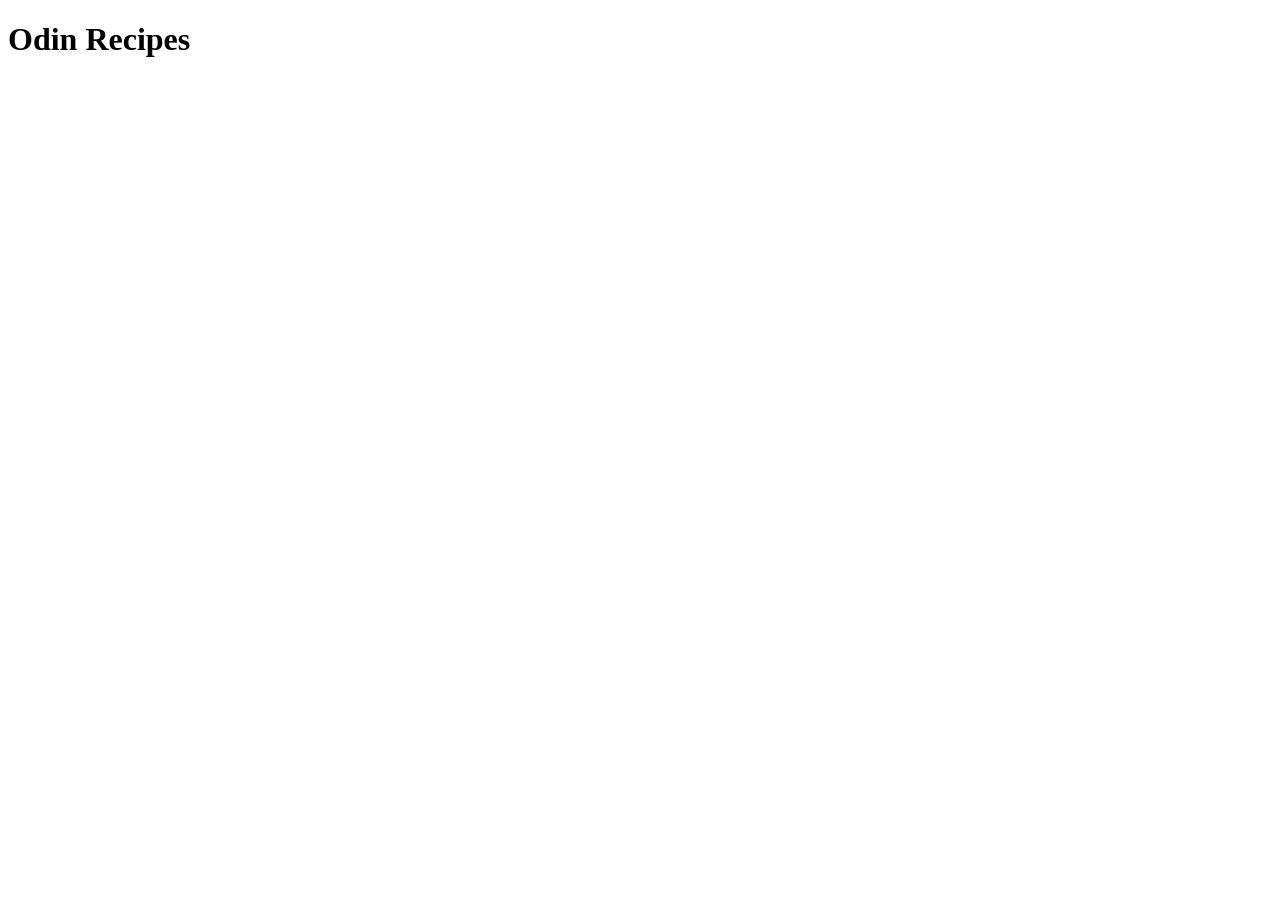
==== index.html @ 5d13a15f "Create index.html Initializing project with index.html and adding boilerplate code and h1 heading" ====
<!DOCTYPE html>
<html lang="en">
<head>
    <meta charset="UTF-8">
    <meta name="viewport" content="width=device-width, initial-scale=1.0">
    <title>odin-recipes</title>
</head>
<body>
    <h1>Odin Recipes</h1>
</body>
</html>
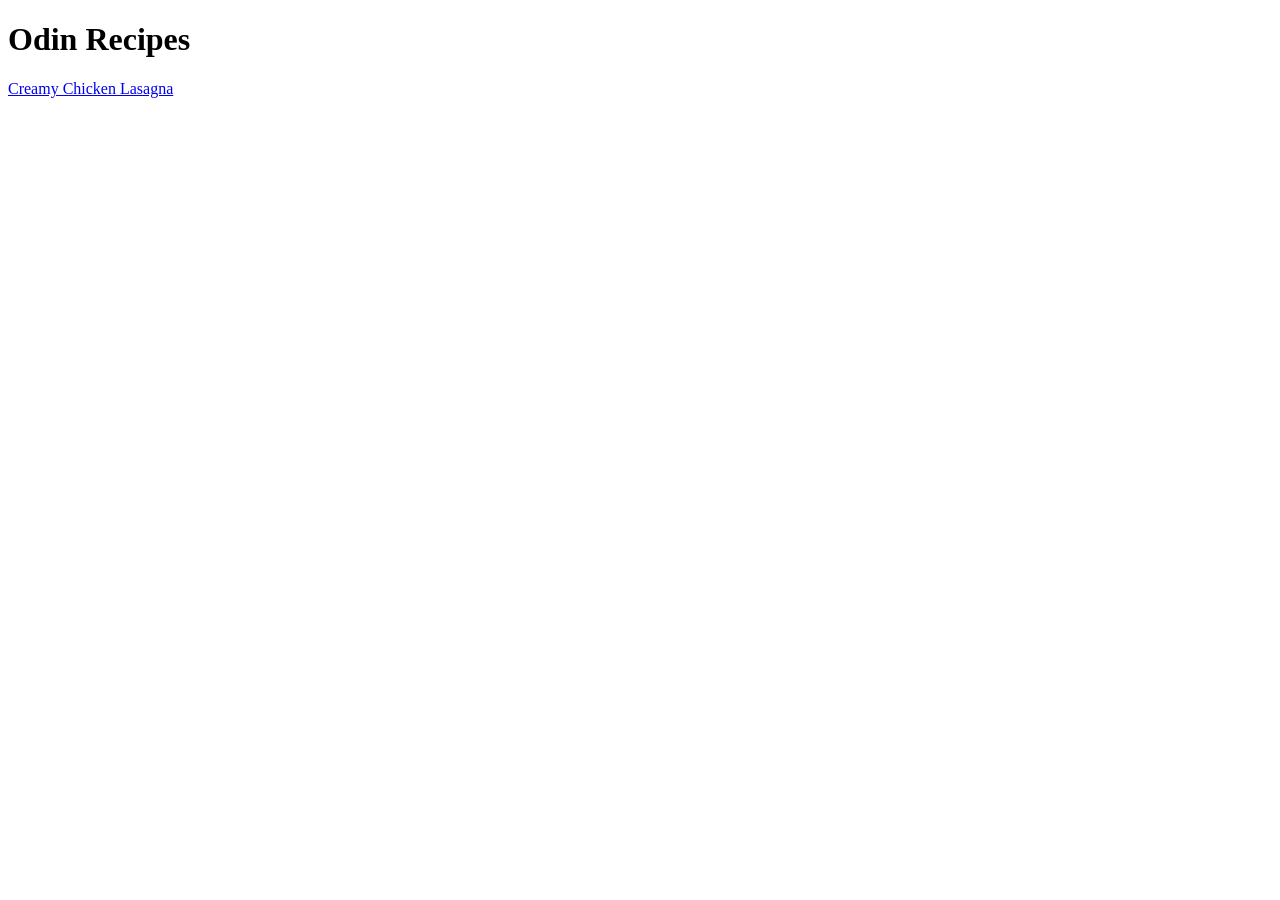
==== commit e0603dec: "Link Creamy Chicken Lasagna to Home Added link to Creamy Chicken Lasagna in index and added link to " ====
--- a/index.html
+++ b/index.html
@@ -7,5 +7,6 @@
 </head>
 <body>
     <h1>Odin Recipes</h1>
+    <a href="./recipes/lasagna.html">Creamy Chicken Lasagna</a>
 </body>
 </html>
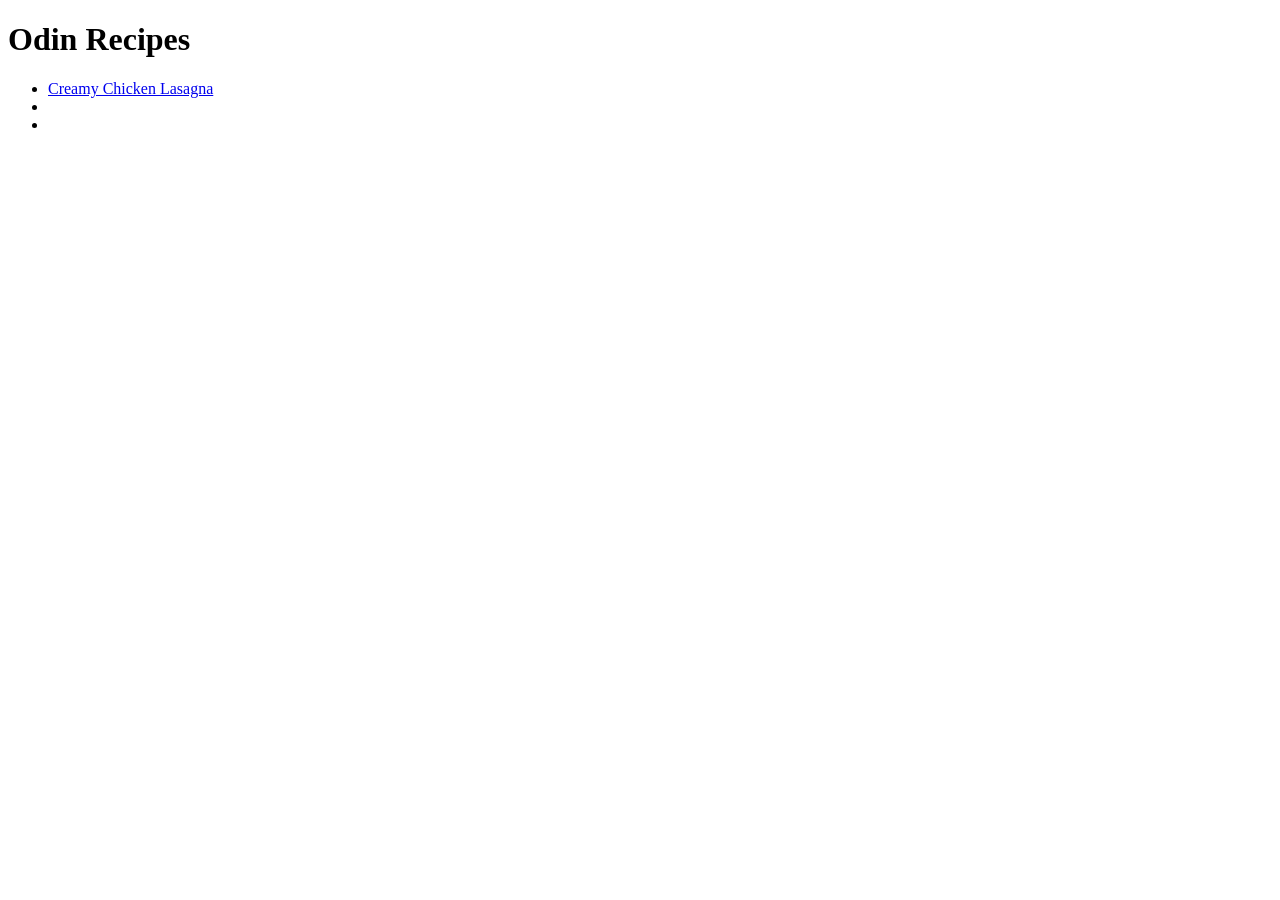
==== commit c1bde05f: "Add Creamy Chicken Lasagna content Added an image with description of recipe, an unordered list of i" ====
--- a/index.html
+++ b/index.html
@@ -7,6 +7,10 @@
 </head>
 <body>
     <h1>Odin Recipes</h1>
-    <a href="./recipes/lasagna.html">Creamy Chicken Lasagna</a>
+    <ul>
+        <li><a href="./recipes/lasagna.html">Creamy Chicken Lasagna</a></li>
+        <li></li>
+        <li></li>
+    </ul>
 </body>
 </html>
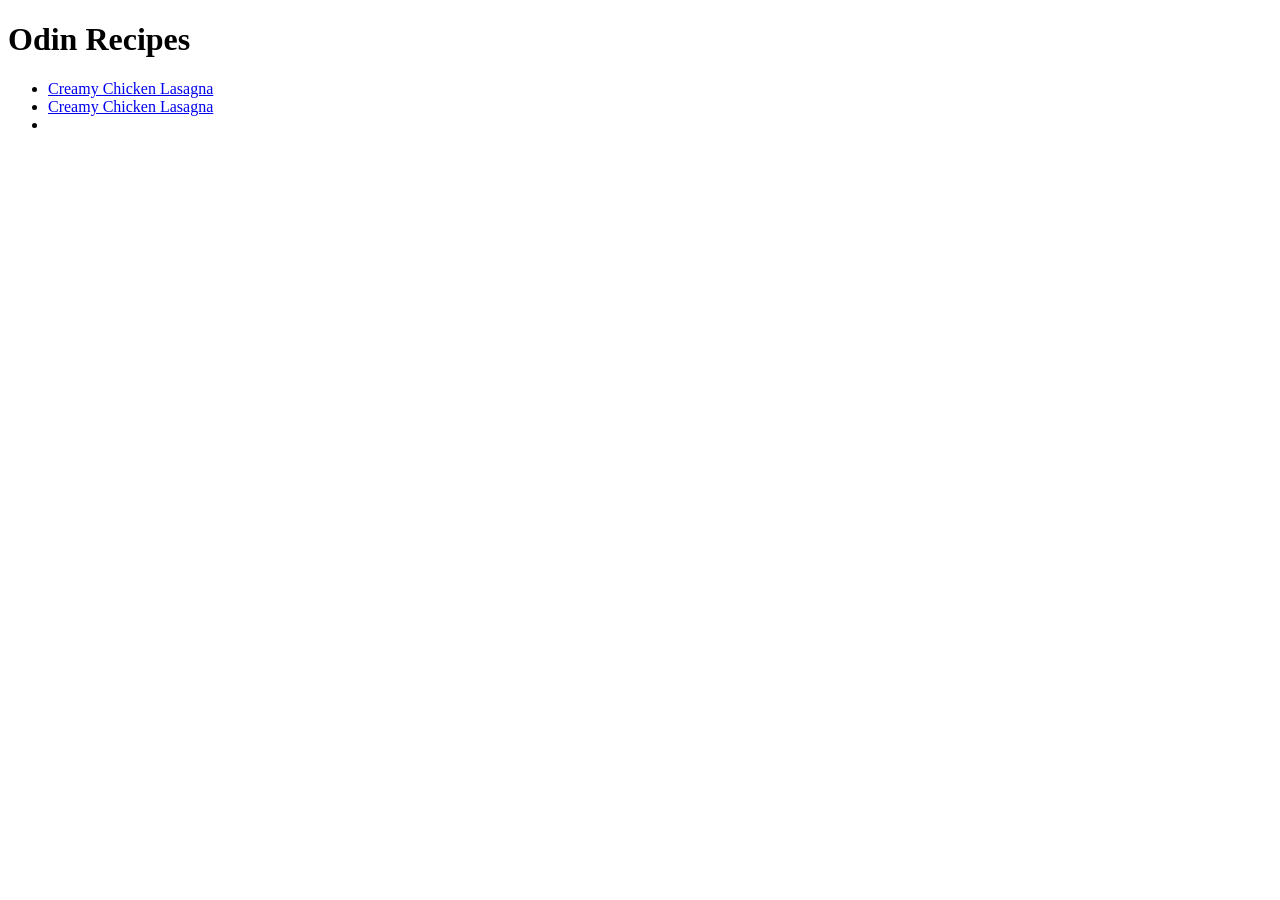
==== commit aac271a8: "Add Sandwich recipe page Added sandwich.html in recipes folder with boiler plate and link to home an" ====
--- a/index.html
+++ b/index.html
@@ -9,7 +9,7 @@
     <h1>Odin Recipes</h1>
     <ul>
         <li><a href="./recipes/lasagna.html">Creamy Chicken Lasagna</a></li>
-        <li></li>
+        <li><a href="./recipes/sandwich.html">Creamy Chicken Lasagna</a></li>
         <li></li>
     </ul>
 </body>
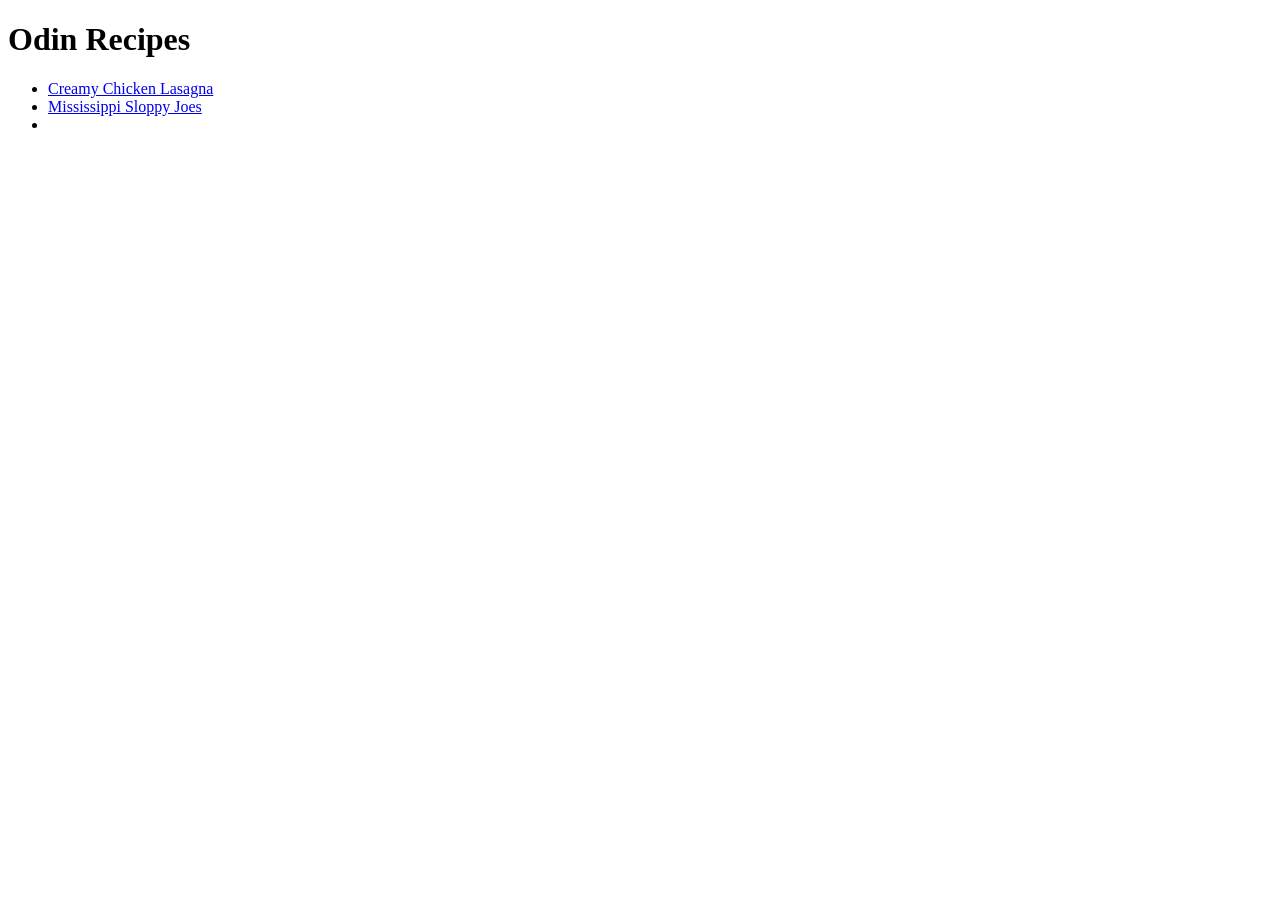
==== commit ee5ecf2e: "Add Mississippi Sloppy Joes content Added an image with description of recipe, an unordered list of " ====
--- a/index.html
+++ b/index.html
@@ -9,7 +9,7 @@
     <h1>Odin Recipes</h1>
     <ul>
         <li><a href="./recipes/lasagna.html">Creamy Chicken Lasagna</a></li>
-        <li><a href="./recipes/sandwich.html">Creamy Chicken Lasagna</a></li>
+        <li><a href="./recipes/sandwich.html">Mississippi Sloppy Joes</a></li>
         <li></li>
     </ul>
 </body>
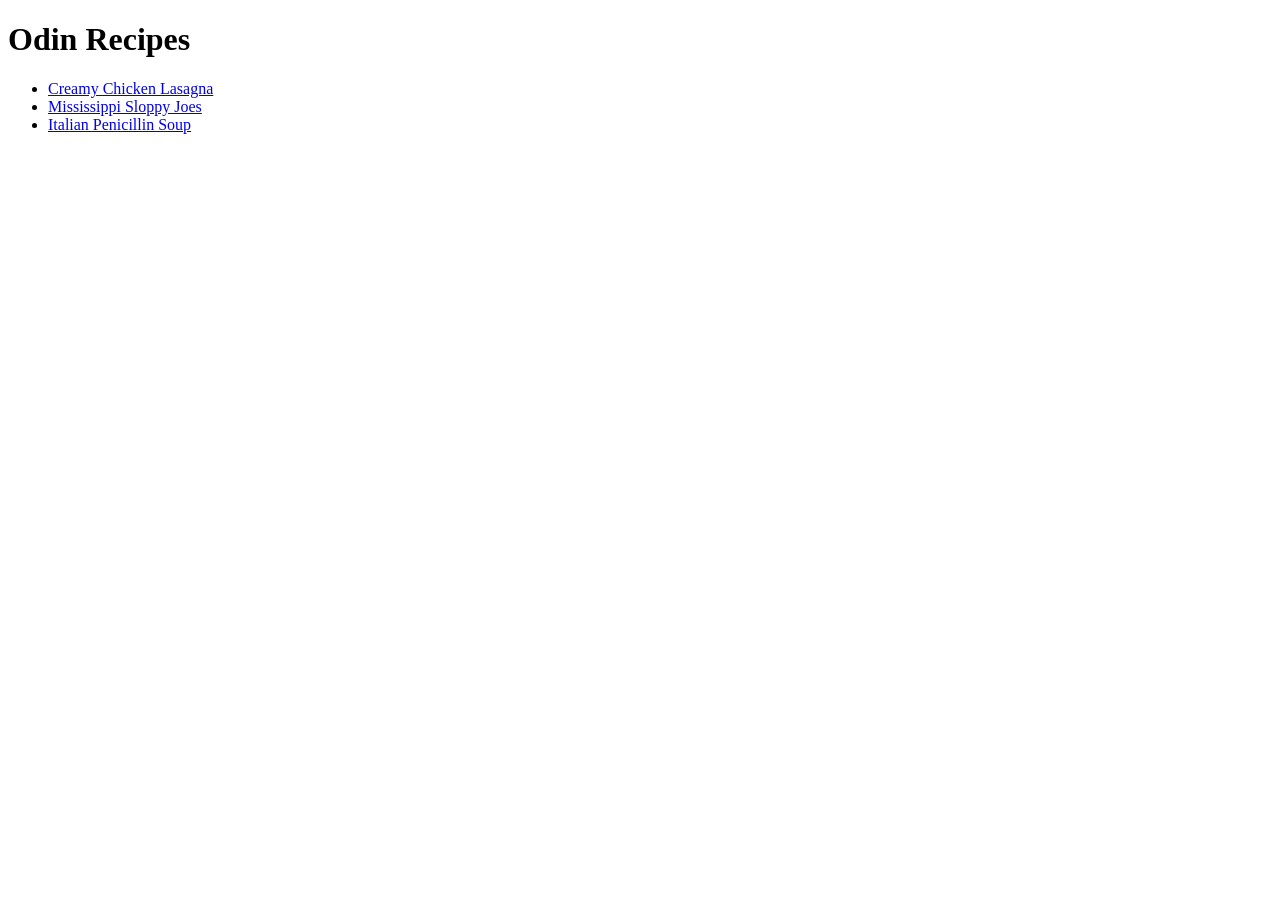
==== commit 8eb9fc5f: "Add Soup recipe page Added soup.html in recipes folder with boilerplate and link to home and heading" ====
--- a/index.html
+++ b/index.html
@@ -10,7 +10,7 @@
     <ul>
         <li><a href="./recipes/lasagna.html">Creamy Chicken Lasagna</a></li>
         <li><a href="./recipes/sandwich.html">Mississippi Sloppy Joes</a></li>
-        <li></li>
+        <li><a href="./recipes/soup.html">Italian Penicillin Soup</a></li>
     </ul>
 </body>
 </html>
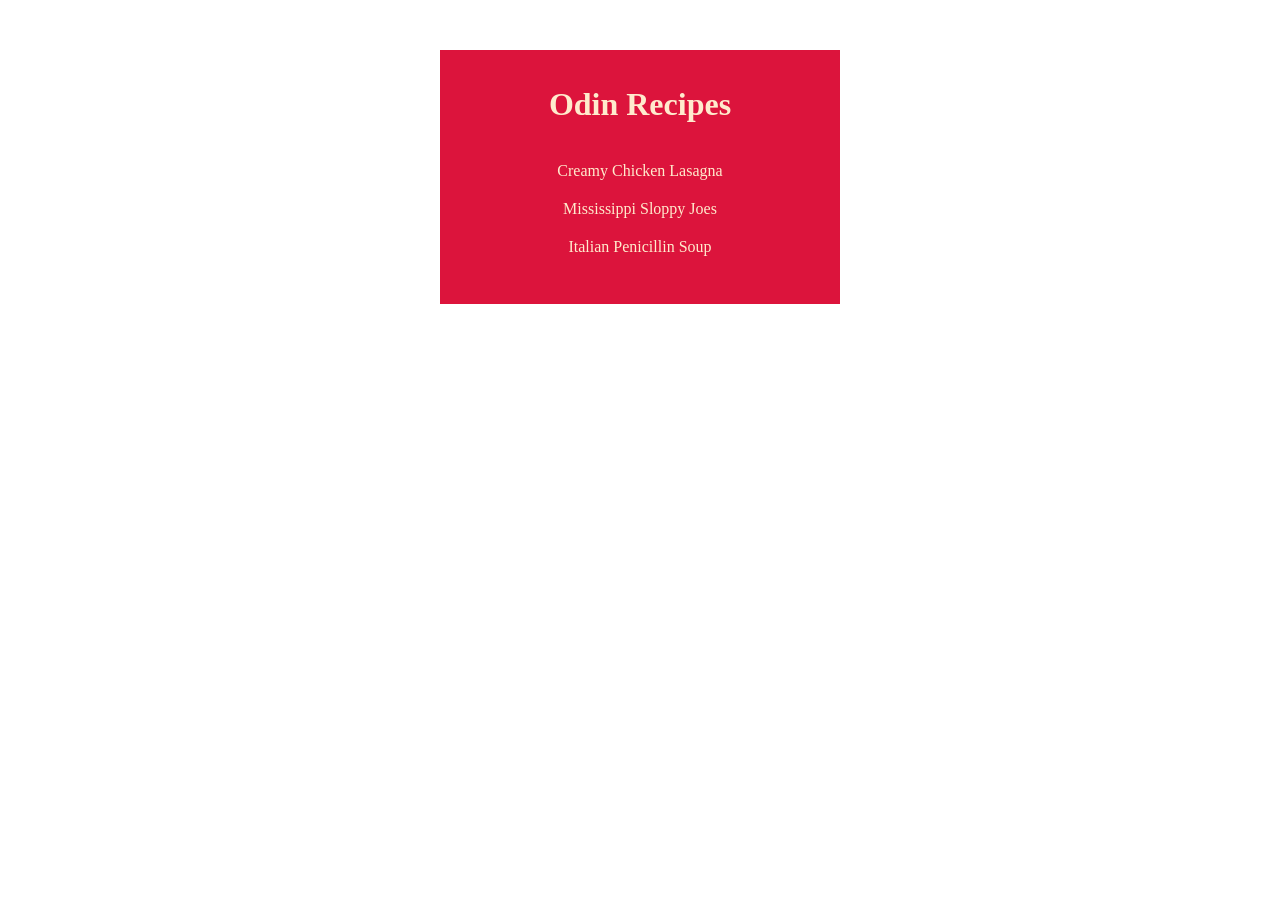
==== commit 74dabb64: "Add Styling to homepage Added classes to index.html and centered div and added basic styling for hea" ====
--- a/index.html
+++ b/index.html
@@ -3,14 +3,17 @@
 <head>
     <meta charset="UTF-8">
     <meta name="viewport" content="width=device-width, initial-scale=1.0">
+    <link rel="stylesheet" href="style.css">
     <title>odin-recipes</title>
 </head>
 <body>
-    <h1>Odin Recipes</h1>
-    <ul>
-        <li><a href="./recipes/lasagna.html">Creamy Chicken Lasagna</a></li>
-        <li><a href="./recipes/sandwich.html">Mississippi Sloppy Joes</a></li>
-        <li><a href="./recipes/soup.html">Italian Penicillin Soup</a></li>
-    </ul>
+    <div class="container">
+        <h1 class="heading">Odin Recipes</h1>
+        <ul>
+            <li><a href="./recipes/lasagna.html">Creamy Chicken Lasagna</a></li>
+            <li><a href="./recipes/sandwich.html">Mississippi Sloppy Joes</a></li>
+            <li><a href="./recipes/soup.html">Italian Penicillin Soup</a></li>
+        </ul>
+    </div>
 </body>
 </html>
--- a/style.css
+++ b/style.css
@@ -0,0 +1,35 @@
+* {
+    box-sizing: border-box;
+    /* outline: 1px solid red; */
+}
+
+.container {
+    width: 400px;
+    background-color: crimson;
+    margin: 0 auto;
+    padding: 15px;
+    margin-top: 50px;
+    text-align: center;
+}
+
+.heading, a {
+    color: blanchedalmond;
+}
+
+
+ul {
+    list-style: none;
+    padding: 2px;
+}
+
+li,a {
+    margin: 10px;
+    padding: 5px;
+    text-decoration: none;
+}
+
+
+a:hover {
+    color: black;
+    border: 1px solid black;
+}
